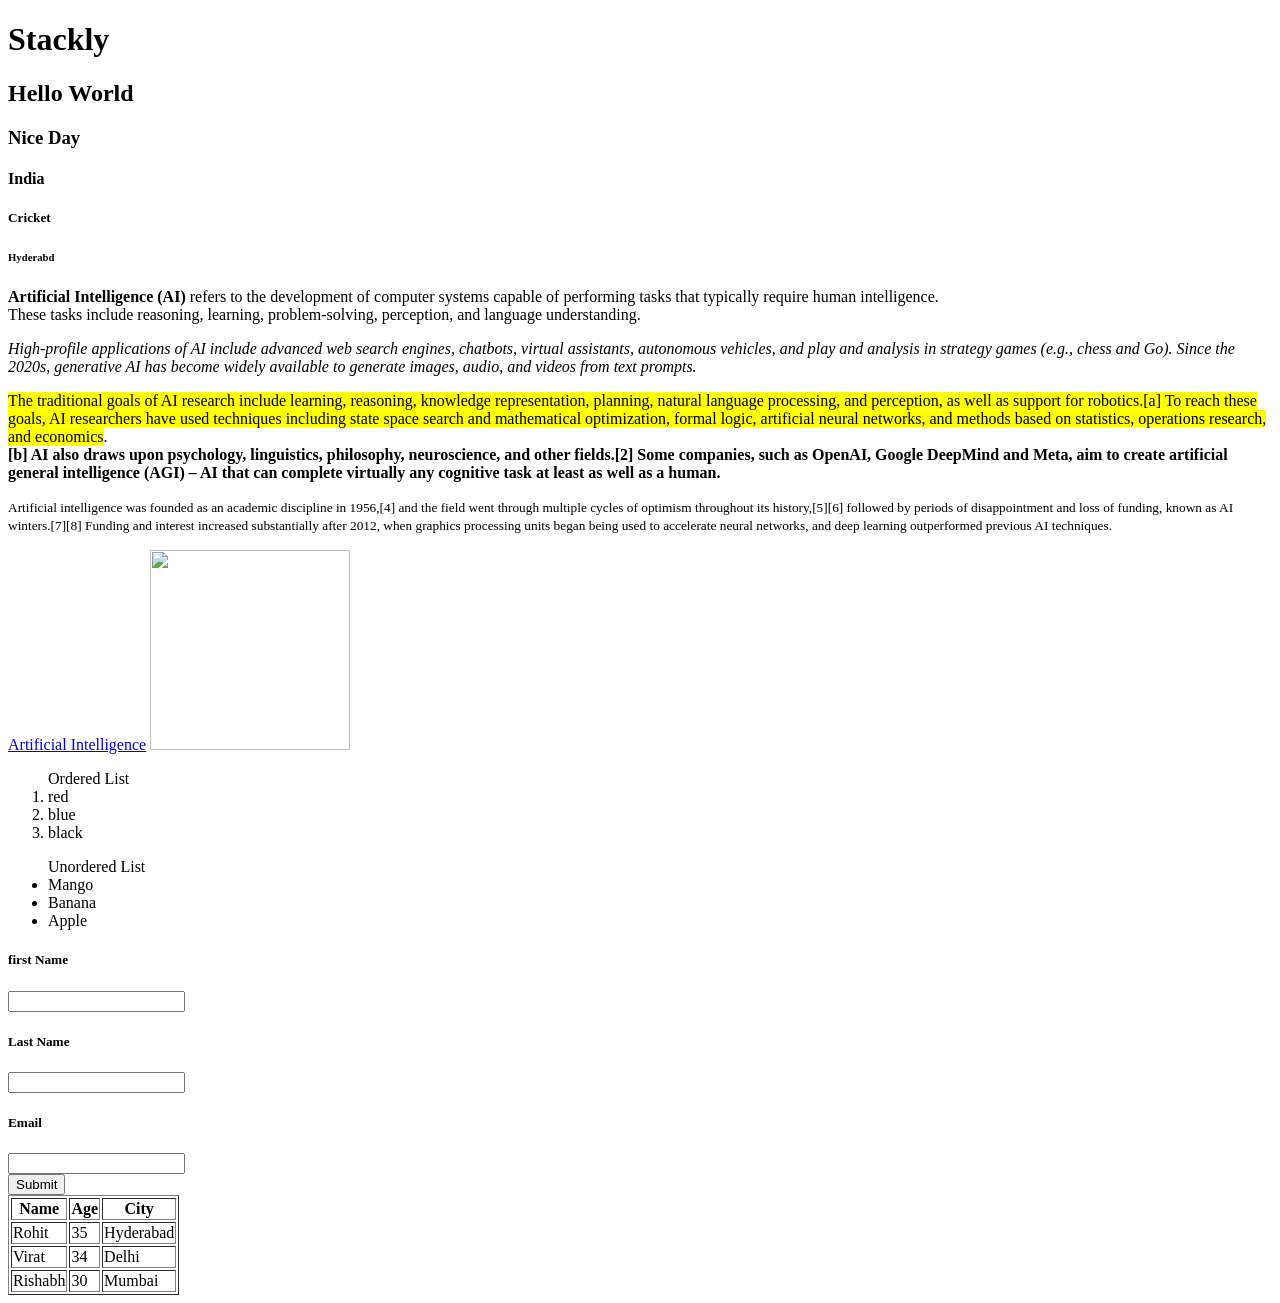
==== task.html @ fb61f35f "Task" ====
<!DOCTYPE html>
<html lang="en">
<head>
    <meta charset="UTF-8">
    <meta name="viewport" content="width=device-width, initial-scale=1.0">
    <title>Document</title>
</head>
<body>
    <h1>Stackly</h1>
    <h2>Hello World</h2>
    <h3>Nice Day</h3>
    <h4>India</h4>
    <h5>Cricket</h5>
    <h6>Hyderabd</h6>
    <p><b>Artificial Intelligence (AI) </b>refers to the development of computer systems capable of performing tasks that typically require human intelligence.<br> These tasks include reasoning, learning, problem-solving, perception, and language understanding.</p>
    <p><i>High-profile applications of AI include advanced web search engines, chatbots, virtual assistants, autonomous vehicles, and play and analysis in strategy games (e.g., chess and Go). Since the 2020s, generative AI has become widely available to generate images, audio, and videos from text prompts.</i></p>
    <p><mark>The traditional goals of AI research include learning, reasoning, knowledge representation, planning, natural language processing, and perception, as well as support for robotics.[a] To reach these goals, AI researchers have used techniques including state space search and mathematical optimization, formal logic, artificial neural networks, and methods based on statistics, operations research, and economics</mark>.<br><strong>[b] AI also draws upon psychology, linguistics, philosophy, neuroscience, and other fields.[2] Some companies, such as OpenAI, Google DeepMind and Meta, aim to create artificial general intelligence (AGI) – AI that can complete virtually any cognitive task at least as well as a human.</strong></p>
    <p><small>Artificial intelligence was founded as an academic discipline in 1956,[4] and the field went through multiple cycles of optimism throughout its history,[5][6] followed by periods of disappointment and loss of funding, known as AI winters.[7][8] Funding and interest increased substantially after 2012, when graphics processing units began being used to accelerate neural networks, and deep learning outperformed previous AI techniques.</small></p>
    <a href="https://en.wikipedia.org/wiki/Artificial_intelligence" target="_blank">Artificial Intelligence</a>
    <img height="200" width="200" src="https://assets.aboutamazon.com/dims4/default/e73bc85/2147483647/strip/true/crop/4093x2304+7+0/resize/1240x698!/quality/90/?url=https%3A%2F%2Famazon-blogs-brightspot.s3.amazonaws.com%2F36%2F59%2Feba4adcc4f88a972b5639ed1dde0%2Fadobestock-712831308.jpeg">

    <ol>
        Ordered List
        <li>red</li>
        <li>blue</li>
        <li>black</li>
    </ol>
    <ul>
        Unordered List
        <li>Mango</li>
        <li>Banana</li>
        <li>Apple</li>
    </ul>
    <form>
        <h5>first Name</h5><input type="text" name="first"><br>
        <h5>Last Name</h5><input type="text" name="lastname"><br>
        <h5>Email</h5><input type="email" name="emailId"><br>
        <button type="button" value="submit">Submit</button>
    </form>

    <table border="1">
        <tr>
            <th>Name</th>
            <th>Age</th>
            <th>City</th>
        </tr>
        <tr>
            <td>Rohit</td>
            <td>35</td>
            <td>Hyderabad</td>
        </tr>
        <tr>
            <td>Virat</td>
            <td>34</td>
            <td>Delhi</td>
        </tr>
        <tr>
            <td>Rishabh</td>
            <td>30</td>
            <td>Mumbai</td>
        </tr>
</body>
</html>
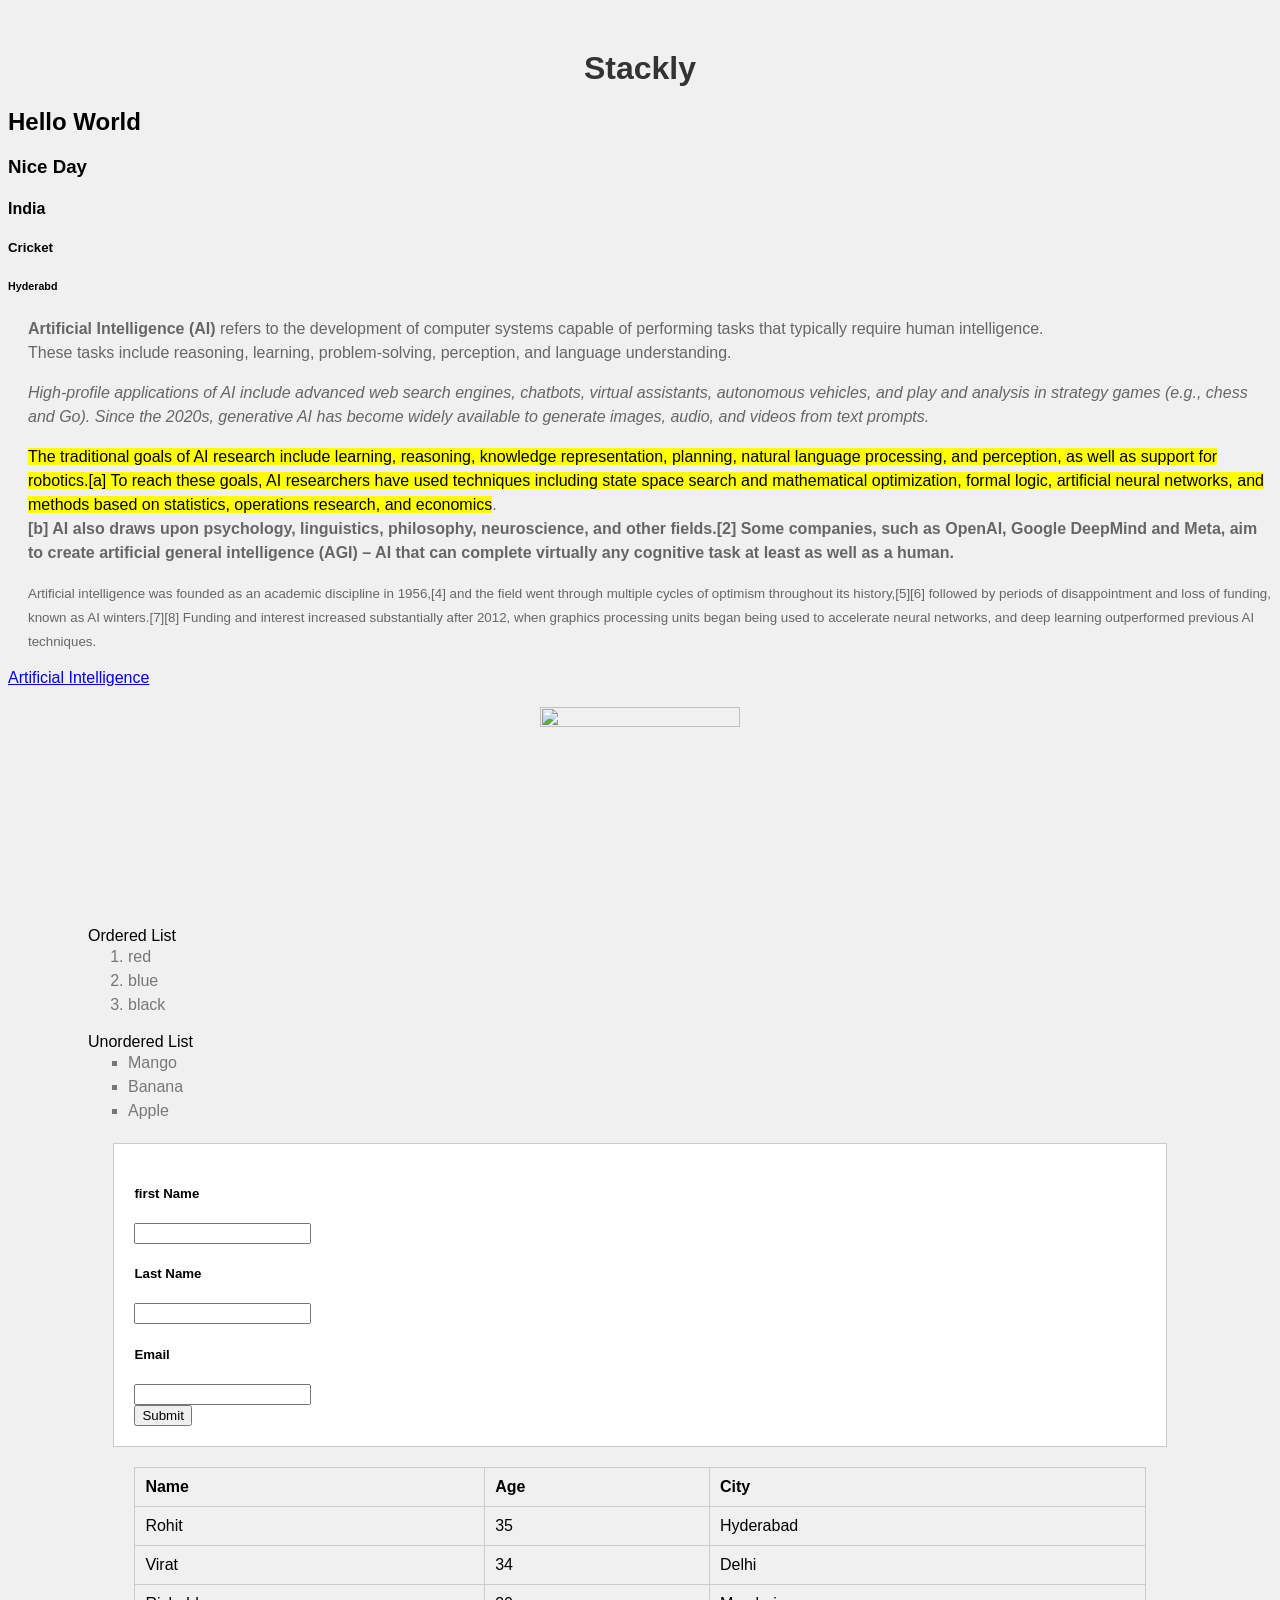
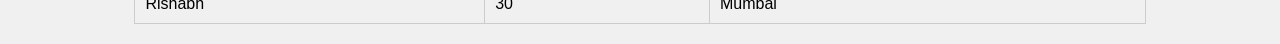
==== commit 6497ea35: "css" ====
--- a/task.html
+++ b/task.html
@@ -4,6 +4,7 @@
     <meta charset="UTF-8">
     <meta name="viewport" content="width=device-width, initial-scale=1.0">
     <title>Document</title>
+    <link rel="stylesheet" href="style.css">
 </head>
 <body>
     <h1>Stackly</h1>
--- a/style.css
+++ b/style.css
@@ -0,0 +1,57 @@
+body{
+    background-color: #f0f0f0;
+    font-family: Arial, sans-serif;
+}
+h1{
+    color: #333;
+    text-align: center;
+    margin-top: 50px;
+}
+h{
+    color: #555;
+    margin-left: 20px;
+    text-align: center;
+}
+p{
+    color: #666;
+    margin-left: 20px;
+    line-height: 1.5;
+}
+img{
+    display: block;
+    margin: 20px auto;
+    max-width: 100%;
+    height: auto;
+}
+table{
+    width: 80%;
+    margin: 20px auto;
+    border-collapse: collapse;
+}
+th, td{
+    border: 1px solid #ccc;
+    padding: 10px;
+    text-align: left;
+}
+li{
+    color: #777;
+    margin-left: 40px;
+    line-height: 1.5;
+}
+ul{
+    list-style-type: square;
+    margin-left: 40px;
+}
+ol{
+    list-style-type: decimal;
+    margin-left: 40px;
+}
+form{
+    width: 80%;
+    margin: 20px auto;
+    padding: 20px;
+    background-color: #fff;
+    border: 1px solid #ccc;
+    text-align: left;
+    justify-content: center;
+}
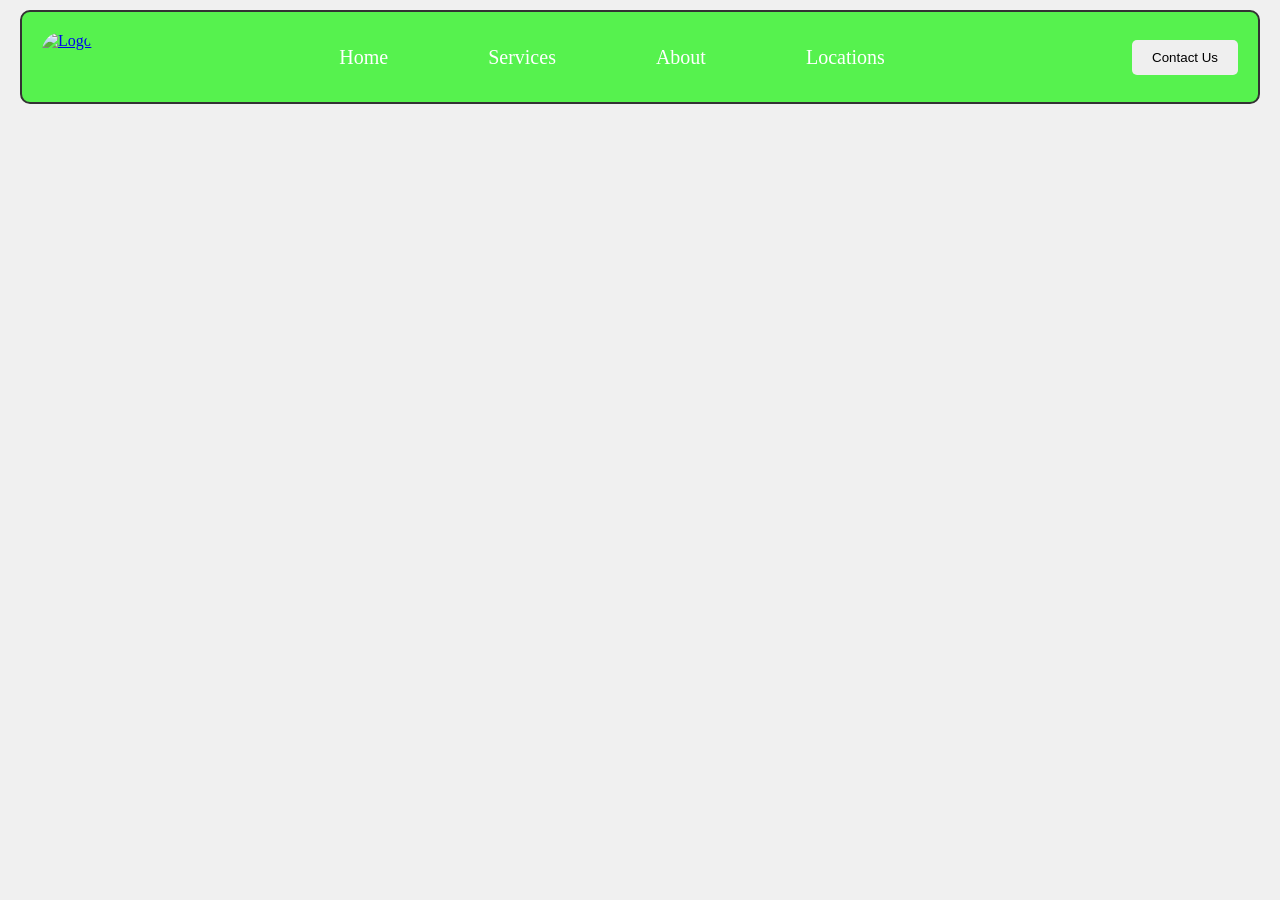
==== commit 9b1ea5fe: "nav" ====
--- a/task.html
+++ b/task.html
@@ -7,58 +7,21 @@
     <link rel="stylesheet" href="style.css">
 </head>
 <body>
-    <h1>Stackly</h1>
-    <h2>Hello World</h2>
-    <h3>Nice Day</h3>
-    <h4>India</h4>
-    <h5>Cricket</h5>
-    <h6>Hyderabd</h6>
-    <p><b>Artificial Intelligence (AI) </b>refers to the development of computer systems capable of performing tasks that typically require human intelligence.<br> These tasks include reasoning, learning, problem-solving, perception, and language understanding.</p>
-    <p><i>High-profile applications of AI include advanced web search engines, chatbots, virtual assistants, autonomous vehicles, and play and analysis in strategy games (e.g., chess and Go). Since the 2020s, generative AI has become widely available to generate images, audio, and videos from text prompts.</i></p>
-    <p><mark>The traditional goals of AI research include learning, reasoning, knowledge representation, planning, natural language processing, and perception, as well as support for robotics.[a] To reach these goals, AI researchers have used techniques including state space search and mathematical optimization, formal logic, artificial neural networks, and methods based on statistics, operations research, and economics</mark>.<br><strong>[b] AI also draws upon psychology, linguistics, philosophy, neuroscience, and other fields.[2] Some companies, such as OpenAI, Google DeepMind and Meta, aim to create artificial general intelligence (AGI) – AI that can complete virtually any cognitive task at least as well as a human.</strong></p>
-    <p><small>Artificial intelligence was founded as an academic discipline in 1956,[4] and the field went through multiple cycles of optimism throughout its history,[5][6] followed by periods of disappointment and loss of funding, known as AI winters.[7][8] Funding and interest increased substantially after 2012, when graphics processing units began being used to accelerate neural networks, and deep learning outperformed previous AI techniques.</small></p>
-    <a href="https://en.wikipedia.org/wiki/Artificial_intelligence" target="_blank">Artificial Intelligence</a>
-    <img height="200" width="200" src="https://assets.aboutamazon.com/dims4/default/e73bc85/2147483647/strip/true/crop/4093x2304+7+0/resize/1240x698!/quality/90/?url=https%3A%2F%2Famazon-blogs-brightspot.s3.amazonaws.com%2F36%2F59%2Feba4adcc4f88a972b5639ed1dde0%2Fadobestock-712831308.jpeg">
-
-    <ol>
-        Ordered List
-        <li>red</li>
-        <li>blue</li>
-        <li>black</li>
-    </ol>
-    <ul>
-        Unordered List
-        <li>Mango</li>
-        <li>Banana</li>
-        <li>Apple</li>
-    </ul>
-    <form>
-        <h5>first Name</h5><input type="text" name="first"><br>
-        <h5>Last Name</h5><input type="text" name="lastname"><br>
-        <h5>Email</h5><input type="email" name="emailId"><br>
-        <button type="button" value="submit">Submit</button>
-    </form>
-
-    <table border="1">
-        <tr>
-            <th>Name</th>
-            <th>Age</th>
-            <th>City</th>
-        </tr>
-        <tr>
-            <td>Rohit</td>
-            <td>35</td>
-            <td>Hyderabad</td>
-        </tr>
-        <tr>
-            <td>Virat</td>
-            <td>34</td>
-            <td>Delhi</td>
-        </tr>
-        <tr>
-            <td>Rishabh</td>
-            <td>30</td>
-            <td>Mumbai</td>
-        </tr>
+    <header>
+        <div class="logo">
+            <a href="#"><img src="C:\Training\Session 2\slack.png" alt="Logo"></a>
+        </div>
+        <div class="nav">
+            
+            <li><a href="#">Home</a></li>
+            <li><a href="#">Services</a></li>
+            <li><a href="#">About</a></li>
+            <li><a href="#">Locations</a></li>
+        </div>
+        <div class="contact">
+            <button name="contact">Contact Us</button>
+        </div>
+            
+    </header>
 </body>
 </html>
--- a/style.css
+++ b/style.css
@@ -1,57 +1,65 @@
 body{
+    margin: 0px;
+    padding: 0px;
     background-color: #f0f0f0;
-    font-family: Arial, sans-serif;
 }
-h1{
-    color: #333;
-    text-align: center;
-    margin-top: 50px;
-}
-h{
-    color: #555;
-    margin-left: 20px;
-    text-align: center;
-}
-p{
-    color: #666;
-    margin-left: 20px;
-    line-height: 1.5;
+header{
+
+    background-color: #56f24e;
+    color: white;
+    padding: 20px;
+    margin: 10px 20px;
+    display: flex;
+    align-items: center;
+    border: 2px solid #333;
+    border-radius: 10px;
+    justify-content: space-between;
 }
 img{
+    width: 50px;
+    height: 50px;
+    border-radius: 40%;
     display: block;
-    margin: 20px auto;
-    max-width: 100%;
-    height: auto;
+    
+}   
+.nav{
+    display: flex;
+    gap: 100px;
+    text-decoration: none;
+    
 }
-table{
-    width: 80%;
-    margin: 20px auto;
-    border-collapse: collapse;
+.nav li{
+    list-style: none;
+    
 }
-th, td{
-    border: 1px solid #ccc;
-    padding: 10px;
-    text-align: left;
+.nav li a:hover{
+    color: #333;
+    font-weight: bold;
+    
 }
-li{
-    color: #777;
-    margin-left: 40px;
-    line-height: 1.5;
+.nav li a{
+    text-decoration: none;
+    font-size: 20px;
+    color: white;
 }
-ul{
-    list-style-type: square;
-    margin-left: 40px;
+.contact{
+    
+    color: rgb(14, 3, 3);
+    /* align-items: center; */
+    border-radius: 15px;
 }
-ol{
-    list-style-type: decimal;
-    margin-left: 40px;
+.contact button{
+    /* color: white; */
+    padding: 10px 20px;
+    border: none;
+    border-radius: 5px;
+    cursor: pointer;
 }
-form{
-    width: 80%;
-    margin: 20px auto;
-    padding: 20px;
-    background-color: #fff;
-    border: 1px solid #ccc;
-    text-align: left;
-    justify-content: center;
-}
+.contact button:hover{
+    background-color: #333;
+    color: white;
+    font-weight: bold; 
+
+    
+    
+}
